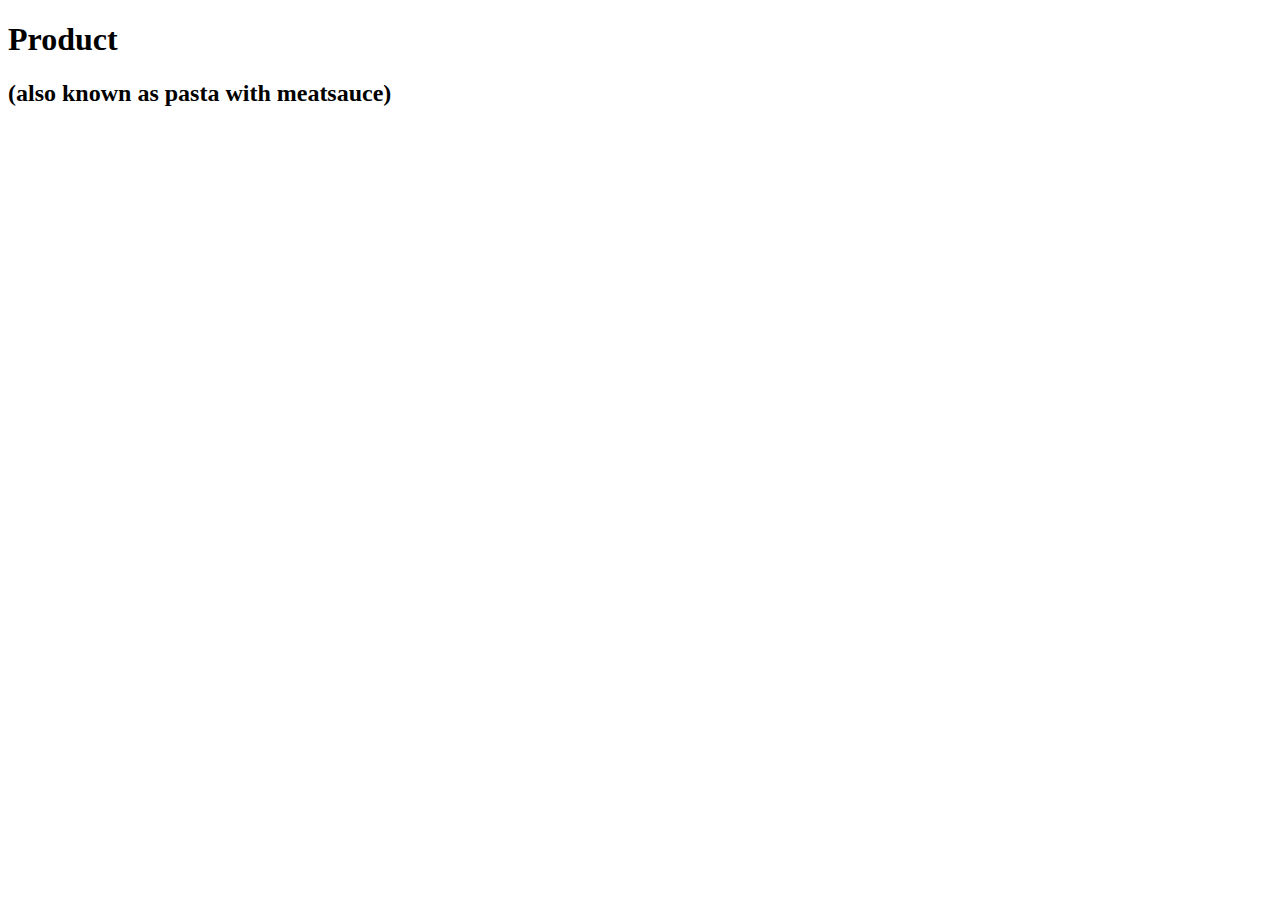
==== recipes/product.html @ 2c2698ea "Create All Project Files With Boilers" ====
<!DOCTYPE html>
<html lang="en">
    <head>
        <meta charset="UTF-8">
        <Title>Product</Title>
    </head>

    <body>
        <h1>Product</h1>
        <h2>(also known as pasta with meatsauce)</h2>
    </body>

</html>
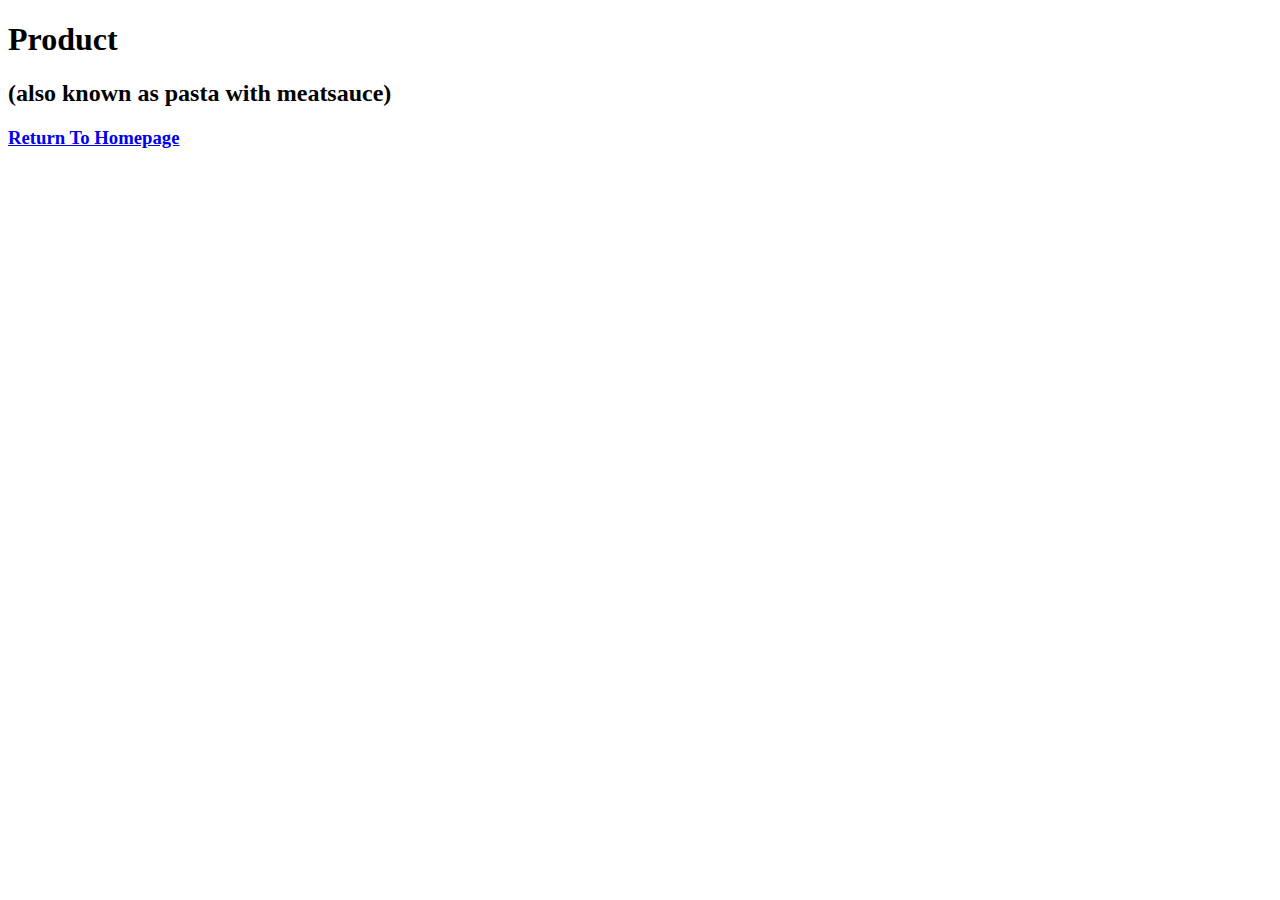
==== commit 47381a5b: "Add links to bridge the webpages" ====
--- a/recipes/product.html
+++ b/recipes/product.html
@@ -8,6 +8,9 @@
     <body>
         <h1>Product</h1>
         <h2>(also known as pasta with meatsauce)</h2>
+
+        <h3><a href="../index.html">Return To Homepage</a></h6>
     </body>
 
+
 </html>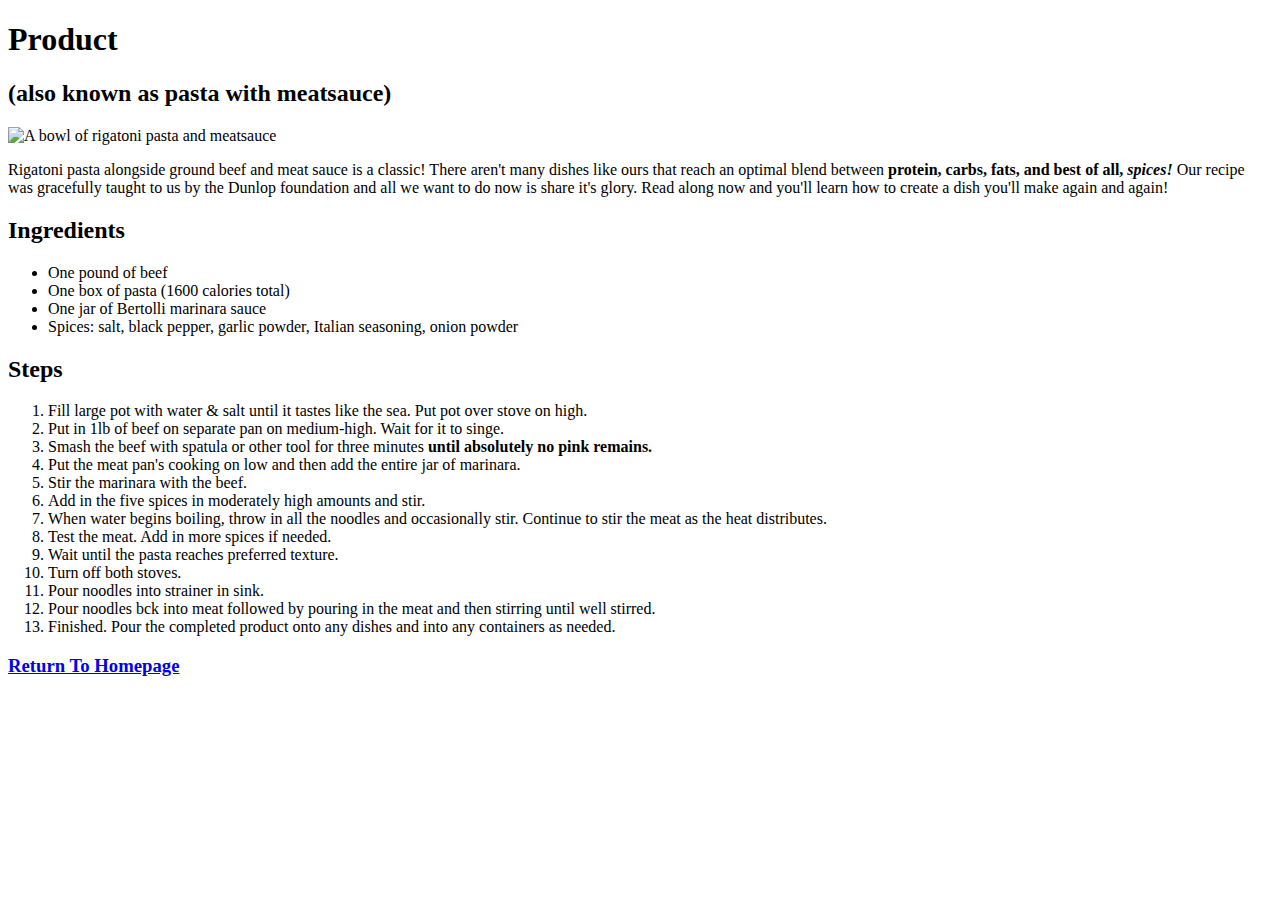
==== commit a3835e95: "Finish work on product.html" ====
--- a/recipes/product.html
+++ b/recipes/product.html
@@ -8,6 +8,42 @@
     <body>
         <h1>Product</h1>
         <h2>(also known as pasta with meatsauce)</h2>
+        <img src="https://images.squarespace-cdn.com/content/v1/5b7ded13cc8fedc11f2dfbe8/1540762199288-U5Y8B15A167ILXTSSW74/IMG_2547.JPG"
+        alt="A bowl of rigatoni pasta and meatsauce" height ="400">
+        <p>
+            Rigatoni pasta alongside ground beef and meat sauce is a classic! 
+            There aren't many dishes like ours that reach an optimal blend between
+            <strong>protein, carbs, fats, and best of all, <em>spices!</em> </strong>
+            Our recipe was gracefully taught to us by the Dunlop foundation and 
+            all we want to do now is share it's glory. Read along now and 
+            you'll learn how to create a dish you'll make again and again!
+        </p>
+        <h2>Ingredients</h2>
+        <ul>
+            <li>One pound of beef</li>
+            <li>One box of pasta (1600 calories total)</li>
+            <li>One jar of Bertolli marinara sauce</li>
+            <li>Spices: salt, black pepper, garlic powder, Italian seasoning, onion powder</li>
+        </ul>
+        <h2>Steps</h2>
+        <ol>
+            <li>Fill large pot with water & salt until it tastes like the sea. Put pot over stove on high.</li>
+            <li>Put in 1lb of beef on separate pan on medium-high. Wait for it to singe.</li>
+            <li>Smash the beef with spatula or other tool for three minutes <strong>until absolutely no pink remains.</strong></li>
+            <li>Put the meat pan's cooking on low and then add the entire jar of marinara.</li>
+            <li>Stir the marinara with the beef.</li>
+            <li>Add in the five spices in moderately high amounts and stir.</li>
+            <li>When water begins boiling, throw in all the noodles and occasionally stir. Continue to stir the meat as the heat distributes.</li>
+            <li>Test the meat. Add in more spices if needed.</li>
+            <li>Wait until the pasta reaches preferred texture.</li>
+            <li>Turn off both stoves.</li>
+            <li>Pour noodles into strainer in sink.</li>
+            <li>Pour noodles bck into meat followed by pouring in the meat and then stirring until well stirred.</li>
+            <li>Finished. Pour the completed product onto any dishes and into any containers as needed.</li>
+        </ol>
+        
+
+
 
         <h3><a href="../index.html">Return To Homepage</a></h6>
     </body>
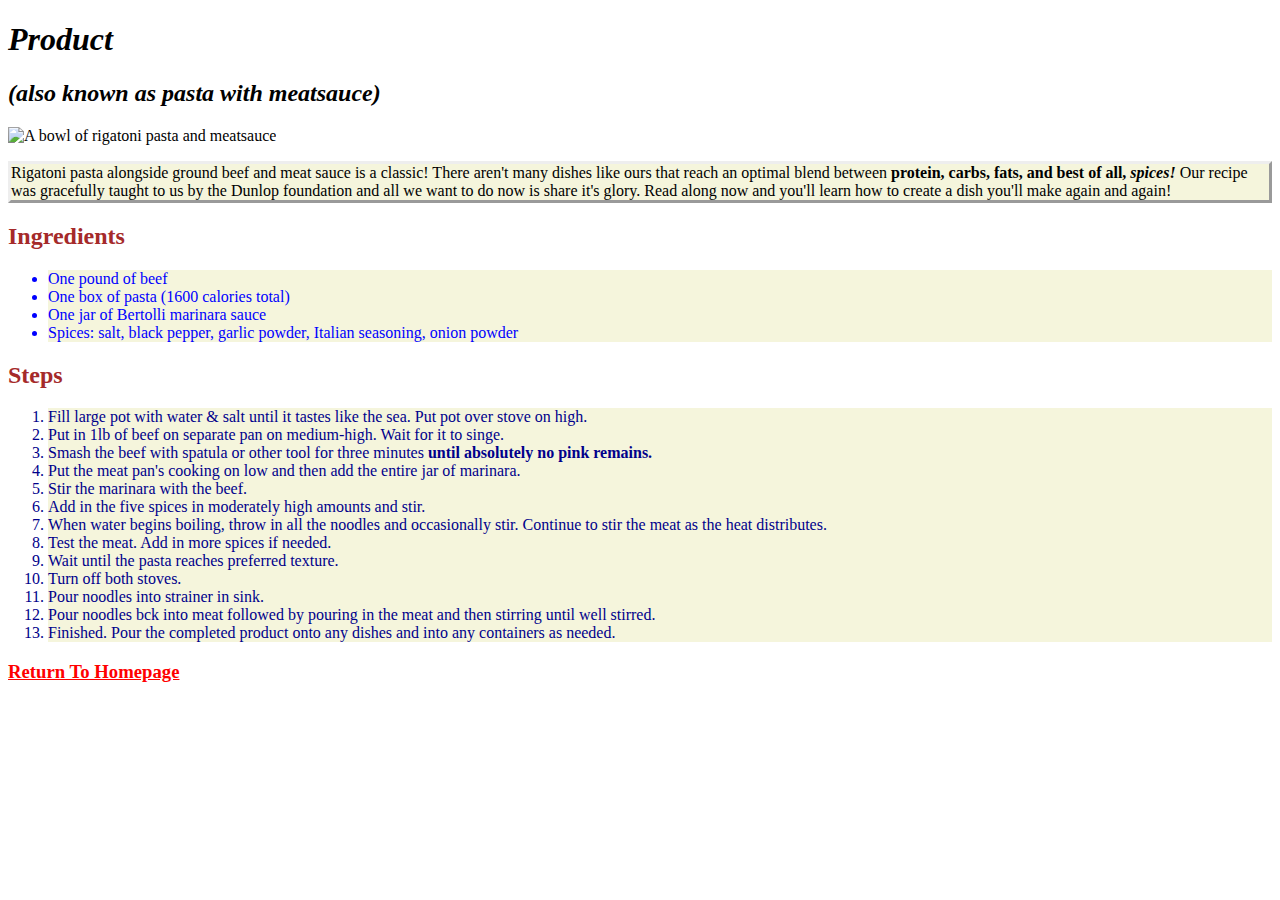
==== commit 76319f25: "Add CSS scripts to the website" ====
--- a/recipes/product.html
+++ b/recipes/product.html
@@ -3,11 +3,16 @@
     <head>
         <meta charset="UTF-8">
         <Title>Product</Title>
+        <link rel="stylesheet" href="../style.css">
     </head>
 
     <body>
-        <h1>Product</h1>
-        <h2>(also known as pasta with meatsauce)</h2>
+        <h1>
+            Product 
+        </h1>
+
+        <h2 id="nickname">(also known as pasta with meatsauce)</h2>
+        
         <img src="https://images.squarespace-cdn.com/content/v1/5b7ded13cc8fedc11f2dfbe8/1540762199288-U5Y8B15A167ILXTSSW74/IMG_2547.JPG"
         alt="A bowl of rigatoni pasta and meatsauce" height ="400">
         <p>
--- a/style.css
+++ b/style.css
@@ -0,0 +1,34 @@
+
+h1, h2#nickname  {
+    font-family: Garamond, Georgia, serif;
+    font-style: italic;
+    color:black;
+}
+
+h2 {
+    color:brown;
+}
+
+p {
+   font-family: Georgia, 'Times New Roman', Times, serif;
+   border-style: outset;
+   
+}
+
+li, p {
+    background-color: beige;
+}
+
+ul li {
+color:blue;
+}
+
+ol li {
+color: darkblue;
+}
+
+
+a {
+    color:red;
+}
+
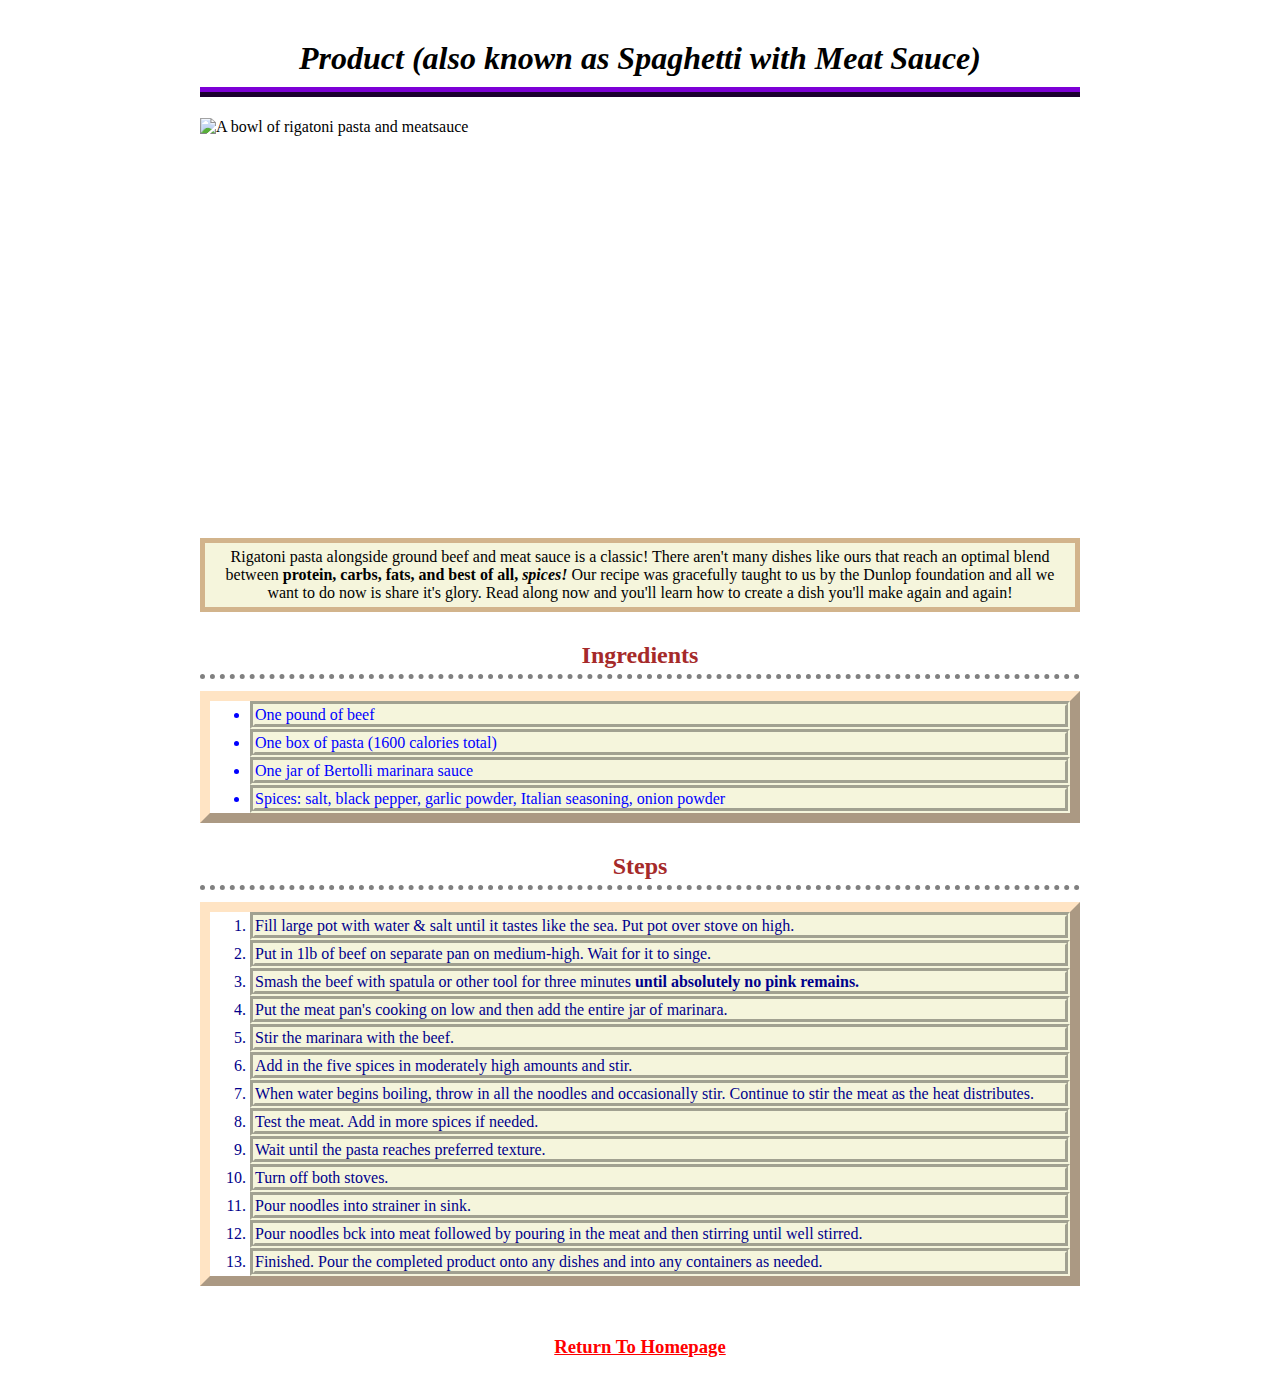
==== commit e6a93ea6: "Update CSS styles with box sizing and alignment" ====
--- a/recipes/product.html
+++ b/recipes/product.html
@@ -8,10 +8,8 @@
 
     <body>
         <h1>
-            Product 
+            Product (also known as Spaghetti with Meat Sauce)
         </h1>
-
-        <h2 id="nickname">(also known as pasta with meatsauce)</h2>
         
         <img src="https://images.squarespace-cdn.com/content/v1/5b7ded13cc8fedc11f2dfbe8/1540762199288-U5Y8B15A167ILXTSSW74/IMG_2547.JPG"
         alt="A bowl of rigatoni pasta and meatsauce" height ="400">
--- a/style.css
+++ b/style.css
@@ -1,17 +1,38 @@
+body {
+    margin: 30px 200px;
+}
+
 
 h1, h2#nickname  {
     font-family: Garamond, Georgia, serif;
     font-style: italic;
     color:black;
+    padding: 10px;
+    border-bottom: 10px ridge indigo;
+    text-align: center;
+}
+
+img {
+    display: block;
+    margin: 15px auto;
 }
 
 h2 {
+    display: block;
     color:brown;
+    text-align: center;
+    border-bottom: 5px dotted grey;
+    padding: 5px;
+    margin: 25px auto 12px;
 }
 
 p {
    font-family: Georgia, 'Times New Roman', Times, serif;
    border-style: outset;
+   text-align: center;
+   padding: 5px;
+   border: 5px solid tan;
+   margin: 20px auto;
    
 }
 
@@ -30,5 +51,34 @@
 
 a {
     color:red;
+    display: block;
+    text-align: center;
+    margin: 50px auto 30px;
 }
 
+ul li, ol li {
+    border: 5px groove beige;
+}
+
+ul, ol {
+    border: 10px outset bisque;
+    margin: 0 auto;
+}
+.contents {
+    width: 800px;
+    padding: 10px;
+    margin: 200px auto;
+}
+
+.contents li{
+    font-size: 20px;
+    display: inline-block;
+    box-sizing: border-box;
+    text-align: center;
+    height: 200px;
+    width: 263px;
+    padding: 10px;
+    border: 5px inset black;
+    margin: 20px auto;
+}
+
